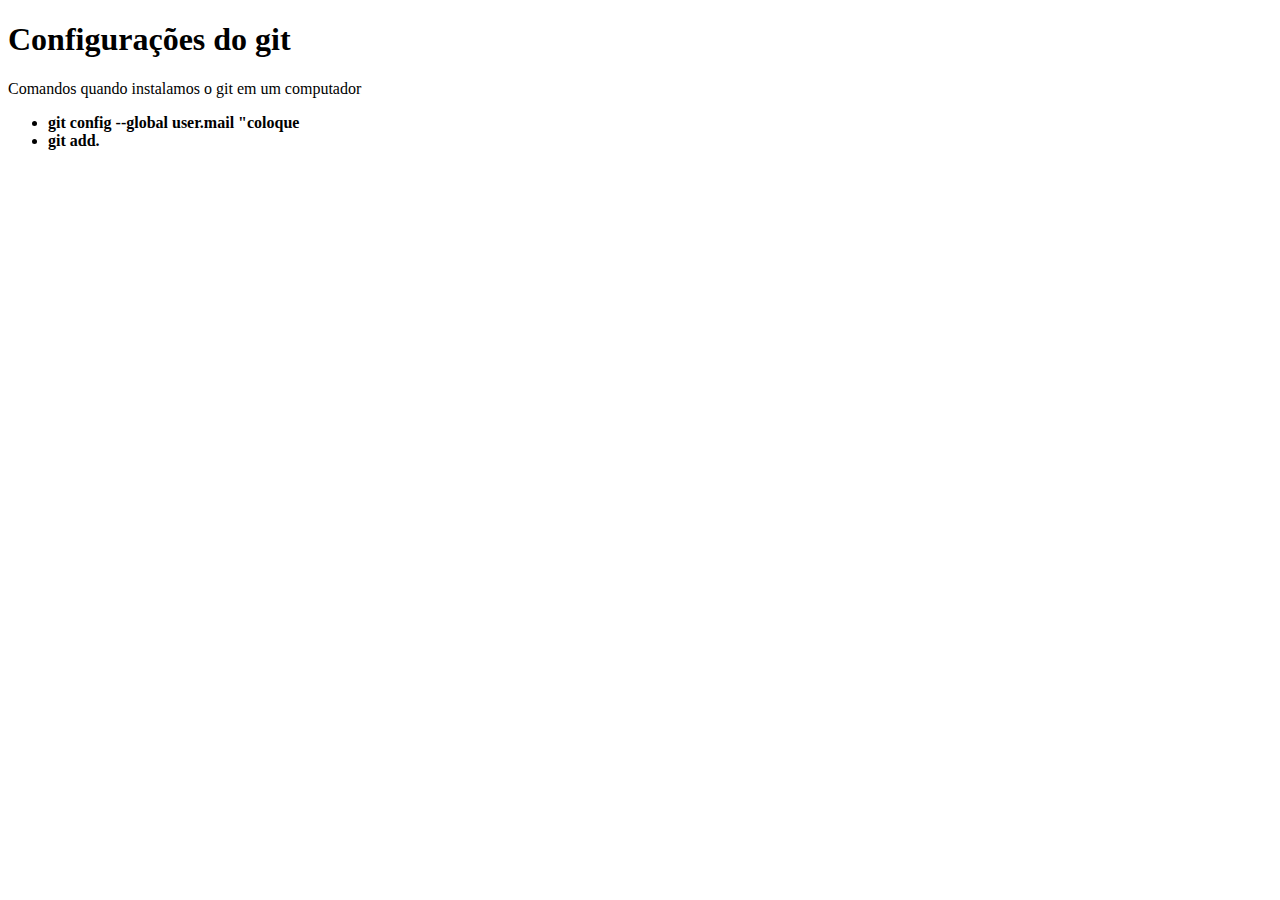
==== comandos_git.html @ 775e3948 "página de comando git" ====
<!DOCTYPE html>
<html lang="en">
<head>
    <meta charset="UTF-8">
    <meta name="viewport" content="width=device-width, initial-scale=1.0">
    <meta http-equiv="X-UA-Compatible" content="ie=edge">
    <title>Comando git</title>
</head>
<body>
    <h1>Configurações do git</h1>
    <p>Comandos quando instalamos o git em um computador</p>
        <ul>
            <li><strong> git config --global user.mail "coloque</strong></li>
            <li><strong>git add. </strong></li>
        </ul>
    </p>
</body>
</html>
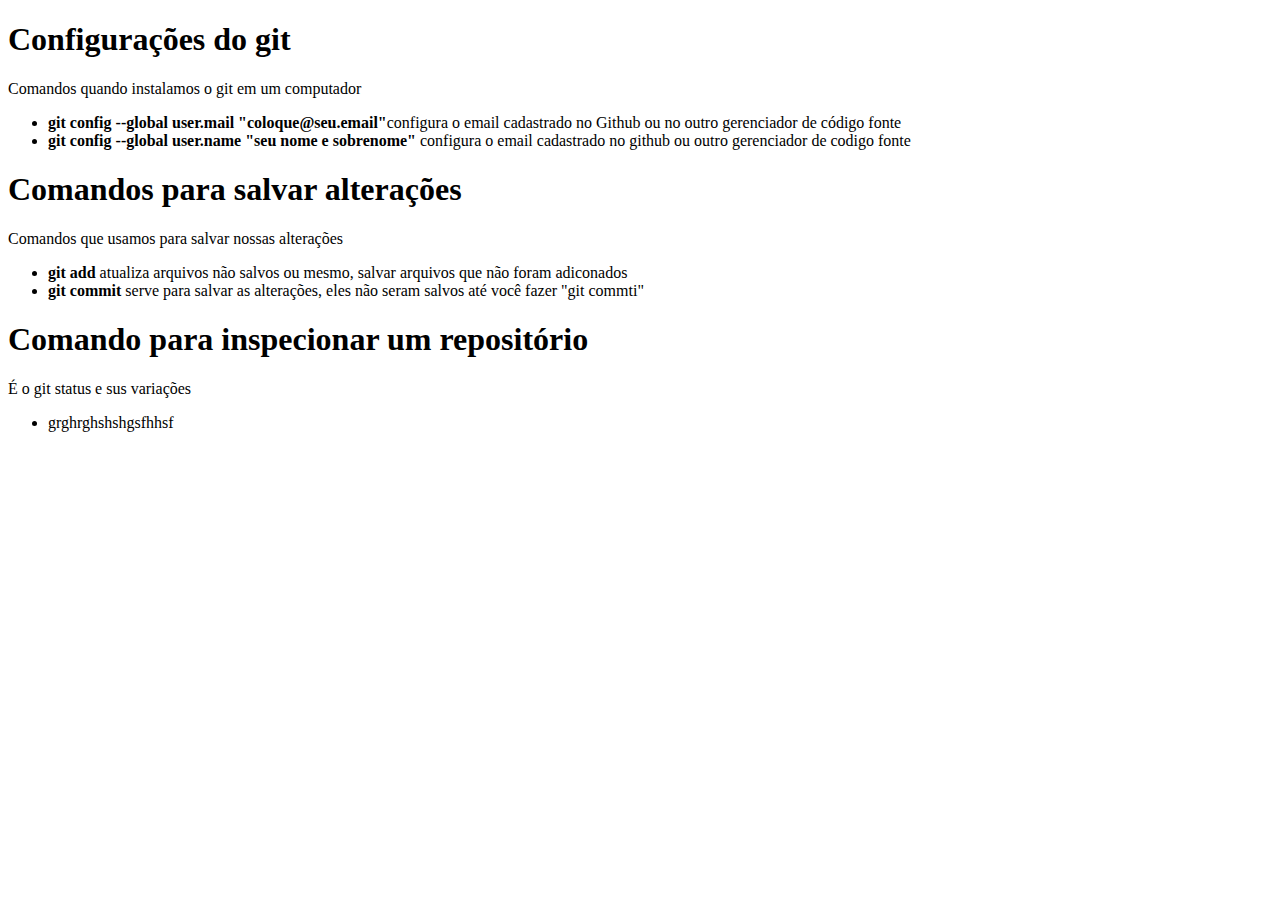
==== commit 591afef9: "adicionado sobre os comandos de salvamento" ====
--- a/comandos_git.html
+++ b/comandos_git.html
@@ -10,9 +10,19 @@
     <h1>Configurações do git</h1>
     <p>Comandos quando instalamos o git em um computador</p>
         <ul>
-            <li><strong> git config --global user.mail "coloque</strong></li>
-            <li><strong>git add. </strong></li>
+            <li><strong> git config --global user.mail "coloque@seu.email"</strong>configura o email cadastrado no Github ou no outro gerenciador de código fonte</li>
+            <li><strong>git config --global user.name "seu nome e sobrenome" </strong>configura o email cadastrado no github ou outro gerenciador de codigo fonte</li>
         </ul>
-    </p>
+        <h1>Comandos para salvar alterações </h1>
+    <p>Comandos que usamos para salvar nossas alterações</p>
+     <ul>
+         <li><strong>git add </strong> atualiza arquivos não salvos ou mesmo, salvar arquivos que não foram adiconados</li>
+         <li><strong>git commit</strong> serve para salvar as alterações, eles não seram salvos até você fazer "git commti"</li>
+     </ul>
+     <h1>Comando para inspecionar um repositório</h1>
+     <p>É o git status e sus variações</p>
+     <ul>
+         <li>grghrghshshgsfhhsf</li>
+     </ul>
 </body>
 </html>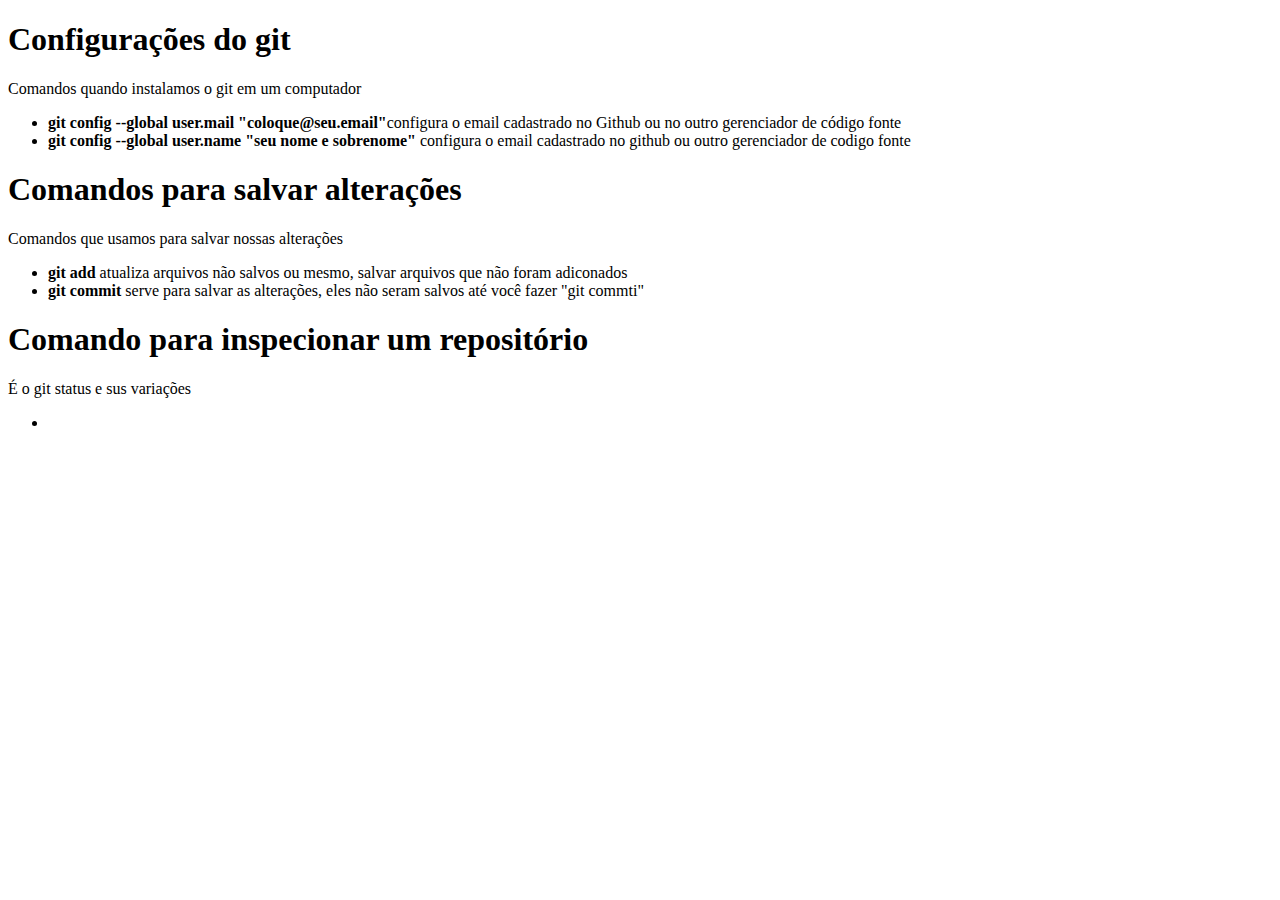
==== commit 237db5e3: "Adicionado códigos para inspecionar os repositórios" ====
--- a/comandos_git.html
+++ b/comandos_git.html
@@ -22,7 +22,7 @@
      <h1>Comando para inspecionar um repositório</h1>
      <p>É o git status e sus variações</p>
      <ul>
-         <li>grghrghshshgsfhhsf</li>
+         <li></li>
      </ul>
 </body>
 </html>